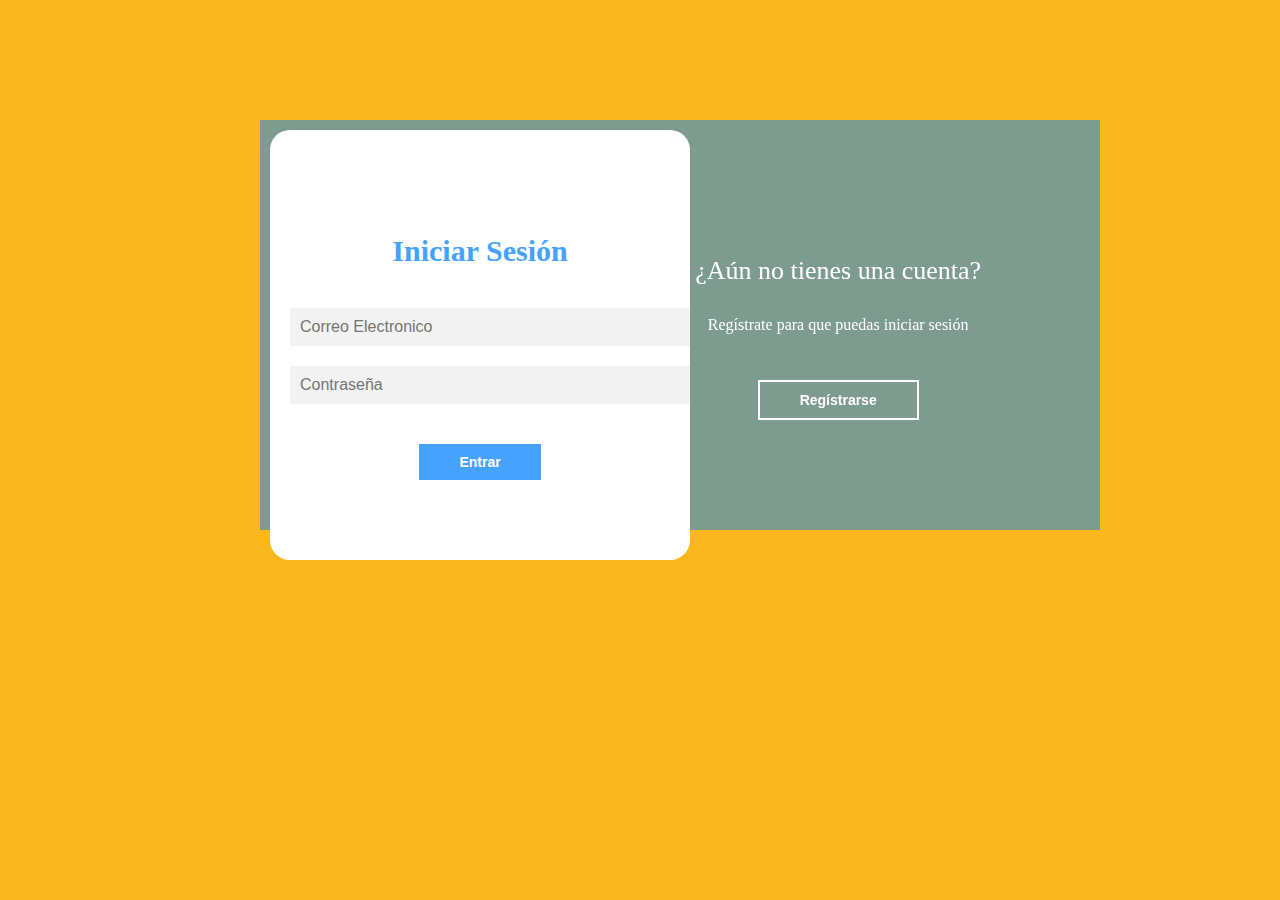
==== Login.html @ 87ff167d "Se añadió el Login" ====
<!DOCTYPE html>
<html lang="en">
<head>
    <meta name="viewport" content="width=device-width, initial-scale=1.0">
    <meta name="keywords" content="HTML, UA, Prueba">
    <meta name="description" content="Página de prueba">
    <meta name="author" content="Atenea Gutiérrez / Tony Gutiérrez / MissionApolo18">
    <link rel="icon" href="Recursos/UA_logo.png" type="image/png" sizes="18x18">
    <link rel="stylesheet" href="Estilos.css">
    <title>UA Pagina Inicial</title>
</head>
<body>
    <main>
        <div class="contenedor__todo">
            <div class="caja__trasera">
                <div class="caja__trasera-login">
                    <h3>¿Ya tienes una cuenta?</h3>
                    <p>Inicia sesión para entrar en la página</p>
                    <button id="btn__iniciar-sesion">Iniciar Sesión</button>
                </div>
                <div class="caja__trasera-register">
                    <h3>¿Aún no tienes una cuenta?</h3>
                    <p>Regístrate para que puedas iniciar sesión</p>
                    <button id="btn__registrarse">Regístrarse</button>
                </div>
            </div>
            <!--Formulario-->
            <div class="contenedor__login-register">
                <!--Login-->
                <form action="" class="formulario__login">
                    <h2>Iniciar Sesión</h2>
                    <input type="text" placeholder="Correo Electronico">
                    <input type="password" placeholder="Contraseña">
                    <button>Entrar</button>
                </form>
                <!--Register-->
                <form action="" class="formulario__register">
                    <h2>Regístrarse</h2>
                    <input type="text" placeholder="Nombre completo">
                    <input type="text" placeholder="Correo Electronico">
                    <input type="text" placeholder="Usuario">
                    <input type="password" placeholder="Contraseña">
                    <button>Regístrarse</button>
                </form>
            </div>
        </div>
    </main>
    <script src="Operaciones.js"></script>
</body>
</html>
---- Estilos.css ----
header {
    font-family: fantasy;
    font-size: 40px;
    color: #ae7f13;
    background-image: url("Recursos/UA\ fondo\ a.jpg");
    background-size: cover;
    text-align: center;
    word-spacing: normal;
   } 
section {
    background-color: #149bdd;
    font-family: Georgia, 'Times New Roman', Times, serif;
}
nav {
    background-color: #0a75ab;
    font-family: Georgia, 'Times New Roman', Times, serif;
    height: fit-content;
    text-align: center;
    background-size: cover;
}
body {
    background-color: #fab71e;
    text-align: center;
}
#socialmedia {
    font-family: Georgia, 'Times New Roman', Times, serif;
    height: fit-content;
    background-size: cover;
    text-align: justify;
}
#Profesores {
    font-family: fantasy;
    font-size: 35px;
    color: #ae7f13;
    background-image: url("Recursos/UA\ fondo\ a.jpg");
    background-size: cover;
    text-align: center;
    word-spacing: normal;
}

main{
    width: 100%;
    padding: 20px;
    margin: auto;
    margin-top: 100px;
}

.contenedor__todo{
    width: 100%;
    max-width: 800px;
    margin: auto;
    position: relative;
}

.caja__trasera{
    width: 100%;
    padding: 10px 20px;
    display: flex;
    justify-content: center;
    -webkit-backdrop-filter: blur(10px);
    backdrop-filter: blur(10px);
    background-color: rgba(0, 128, 255, 0.5);

}

.caja__trasera div{
    margin: 100px 40px;
    color: white;
    transition: all 500ms;
}


.caja__trasera div p,
.caja__trasera button{
    margin-top: 30px;
}

.caja__trasera div h3{
    font-weight: 400;
    font-size: 26px;
}

.caja__trasera div p{
    font-size: 16px;
    font-weight: 300;
}

.caja__trasera button{
    padding: 10px 40px;
    border: 2px solid #fff;
    font-size: 14px;
    background: transparent;
    font-weight: 600;
    cursor: pointer;
    color: white;
    outline: none;
    transition: all 300ms;
}

.caja__trasera button:hover{
    background: #fff;
    color: #46A2FD;
}
.contenedor__login-register{
    display: flex;
    align-items: center;
    width: 100%;
    max-width: 380px;
    position: relative;
    top: -185px;
    left: 10px;

    /*La transicion va despues del codigo JS*/
    transition: left 500ms cubic-bezier(0.175, 0.885, 0.320, 1.275);
}

.contenedor__login-register form{
    width: 100%;
    padding: 80px 20px;
    background: white;
    position: absolute;
    border-radius: 20px;
}

.contenedor__login-register form h2{
    font-size: 30px;
    text-align: center;
    margin-bottom: 20px;
    color: #46A2FD;
}

.contenedor__login-register form input{
    width: 100%;
    margin-top: 20px;
    padding: 10px;
    border: none;
    background: #F2F2F2;
    font-size: 16px;
    outline: none;
}

.contenedor__login-register form button{
    padding: 10px 40px;
    margin-top: 40px;
    border: none;
    font-size: 14px;
    background: #46A2FD;
    font-weight: 600;
    cursor: pointer;
    color: white;
    outline: none;
}




.formulario__login{
    opacity: 1;
    display: block;
}
.formulario__register{
    display: none;
}
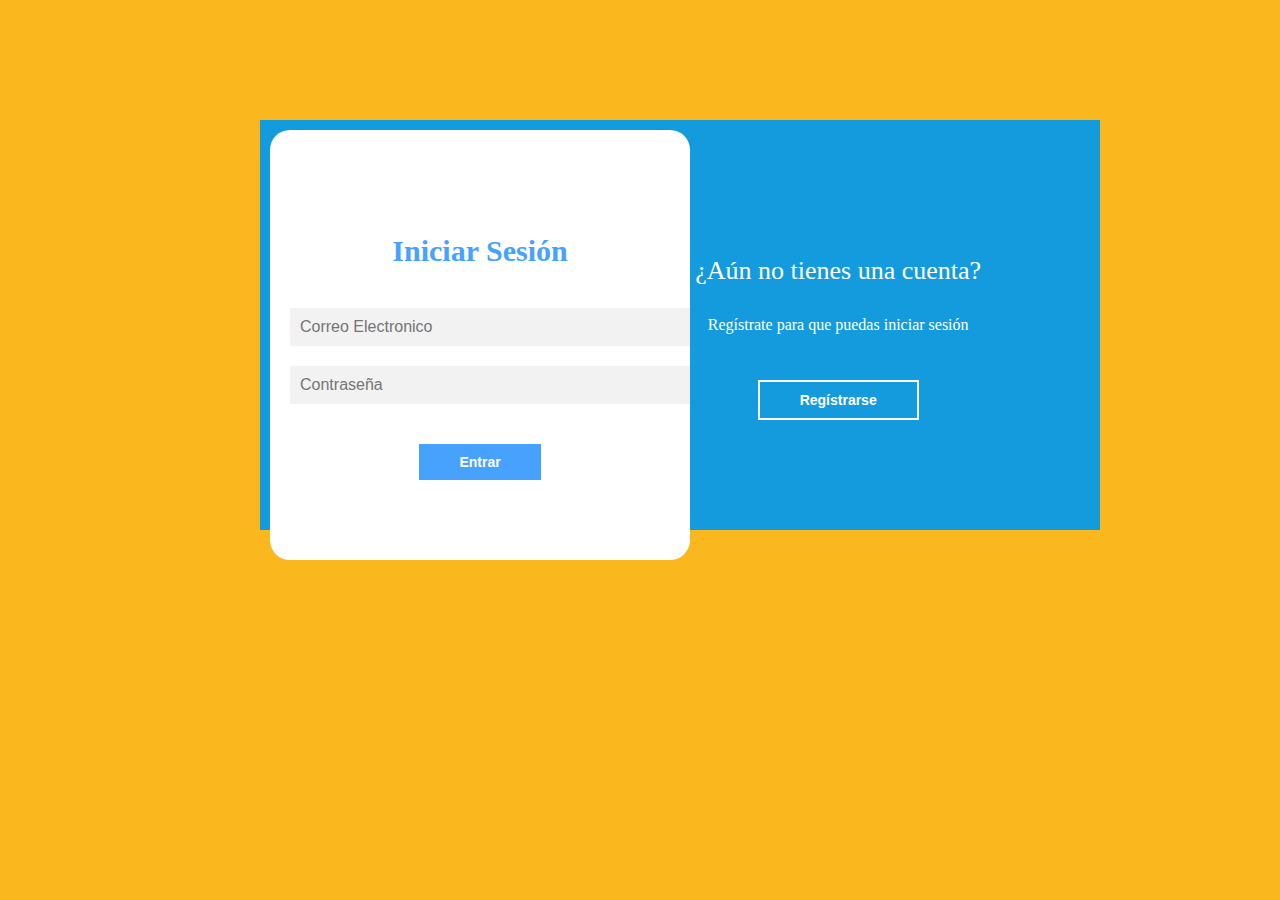
==== commit 09865e69: "Tercer avance con la bdd" ====
--- a/Login.html
+++ b/Login.html
@@ -1,3 +1,6 @@
+<?php
+    session_start();
+?>
 <!DOCTYPE html>
 <html lang="en">
 <head>
@@ -34,12 +37,12 @@
                     <button>Entrar</button>
                 </form>
                 <!--Register-->
-                <form action="" class="formulario__register">
+                <form action="registro_usuario.php" class="formulario__register">
                     <h2>Regístrarse</h2>
-                    <input type="text" placeholder="Nombre completo">
-                    <input type="text" placeholder="Correo Electronico">
-                    <input type="text" placeholder="Usuario">
-                    <input type="password" placeholder="Contraseña">
+                    <input type="text" placeholder="Nombre completo" name = "nombre_completo">
+                    <input type="text" placeholder="Correo Electronico" name = "correo">
+                    <input type="text" placeholder="Usuario" name = "usuario">
+                    <input type="password" placeholder="Contraseña" name = "contrasena">
                     <button>Regístrarse</button>
                 </form>
             </div>
--- a/Estilos.css
+++ b/Estilos.css
@@ -59,7 +59,7 @@
     justify-content: center;
     -webkit-backdrop-filter: blur(10px);
     backdrop-filter: blur(10px);
-    background-color: rgba(0, 128, 255, 0.5);
+    background-color: #149bdd;
 
 }
 
@@ -110,7 +110,7 @@
     top: -185px;
     left: 10px;
 
-    /*La transicion va despues del codigo JS*/
+    /*La transicion JS*/
     transition: left 500ms cubic-bezier(0.175, 0.885, 0.320, 1.275);
 }
 
@@ -151,9 +151,6 @@
     outline: none;
 }
 
-
-
-
 .formulario__login{
     opacity: 1;
     display: block;
@@ -161,3 +158,35 @@
 .formulario__register{
     display: none;
 }
+
+@media screen and (max-width: 850px){
+
+    main{
+        margin-top: 50px;
+    }
+
+    .caja__trasera{
+        max-width: 350px;
+        height: 300px;
+        flex-direction: column;
+        margin: auto;
+    }
+
+    .caja__trasera div{
+        margin: 0px;
+        position: absolute;
+    }
+
+
+    /*Formularios*/
+
+    .contenedor__login-register{
+        top: -10px;
+        left: -5px;
+        margin: auto;
+    }
+
+    .contenedor__login-register form{
+        position: relative;
+    }
+}